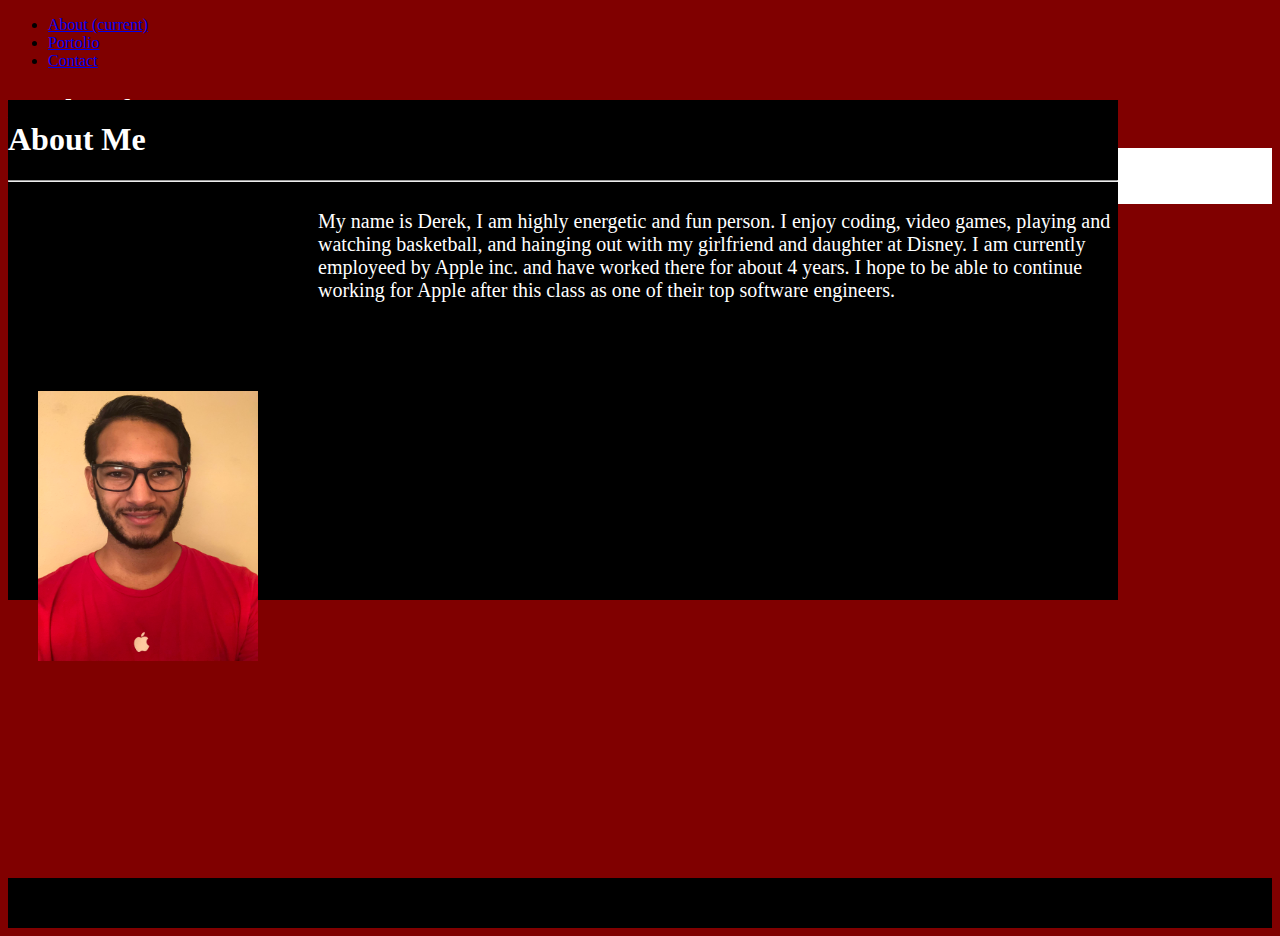
==== index.html @ 9b28665a "portfolio" ====
<!DOCTYPE html>
<html lang="en">
<head>
    <meta charset="UTF-8">
    <meta name="viewport" content="width=device-width, initial-scale=1.0">
    <meta http-equiv="X-UA-Compatible" content="ie=edge">
    <link rel="stylesheet" href="https://stackpath.bootstrapcdn.com/bootstrap/4.1.3/css/bootstrap.min.css" integrity="sha384-MCw98/SFnGE8fJT3GXwEOngsV7Zt27NXFoaoApmYm81iuXoPkFOJwJ8ERdknLPMO" crossorigin="anonymous">
    <link rel="stylesheet" href="style.css">

    <title>Bootstrap-Portfolio</title>

</head>
<body>
    
    <div class="container">

        <div class="row">
            
            <div class="col-md-7">
                <nav class="navbar navbar-expand-lg navbar-light bg-light">
                    
                    <div class="collapse navbar-collapse" id="navbarNav">
                      <ul class="navbar-nav">
                        <li class="nav-item active">
                          <a class="nav-link" href="#">About <span class="sr-only">(current)</span></a>
                        </li>
                        <li class="nav-item">
                          <a class="nav-link" href="#">Portolio</a>
                        </li>
                        <li class="nav-item">
                          <a class="nav-link" href="#">Contact</a>
                        </li>
                       
                      </ul>
                    </div>
                  </nav>
            </div>
            <div class="col-md-2">
                <h2>Derek Lofton</h2>
            </div>
            <div class="col-md-3">
                <h3></h3>
            </div>
        </div>
<br>
        <div class="jumbotron">
            <h1 class="display-4">About Me</h1>
            <hr class="my-4">
            <p>My name is Derek, I am highly energetic and fun person. I enjoy coding, video games, playing and watching basketball, and hainging out with my girlfriend and daughter at Disney. I am currently employeed by Apple inc. and have worked there for about 4 years. I hope to be able to continue working for Apple after this class as one of their top software engineers.</p>
            
         </div>

        <img src="images/IMG_1131.jpg">
        
       

    </div>

    <footer>Copy Right</footer>
</body>
</html>
---- style.css ----
body {
    background: maroon;
}

.jumbotron {
    position: absolute;
    background: black;
    color: white;
    top: 100px;
    height: 500px;
    width: 1110px;
}

img {
    position: relative;
    height: 270px;
    width: 220px;
    top: 150px;
    left: 30px;
}

p {
    float: right;
    color: white;
    width: 800px;
    font-size: 20px;
}

footer {
    background: black;
    height: 50px;
    margin-top: 363px;
    text-align: center;
}

h2 {
    background: maroon;
    color: white; 
    font-size: 28px;
}

h3 {
    background: white;
    color: maroon;
    padding: 28px;
}
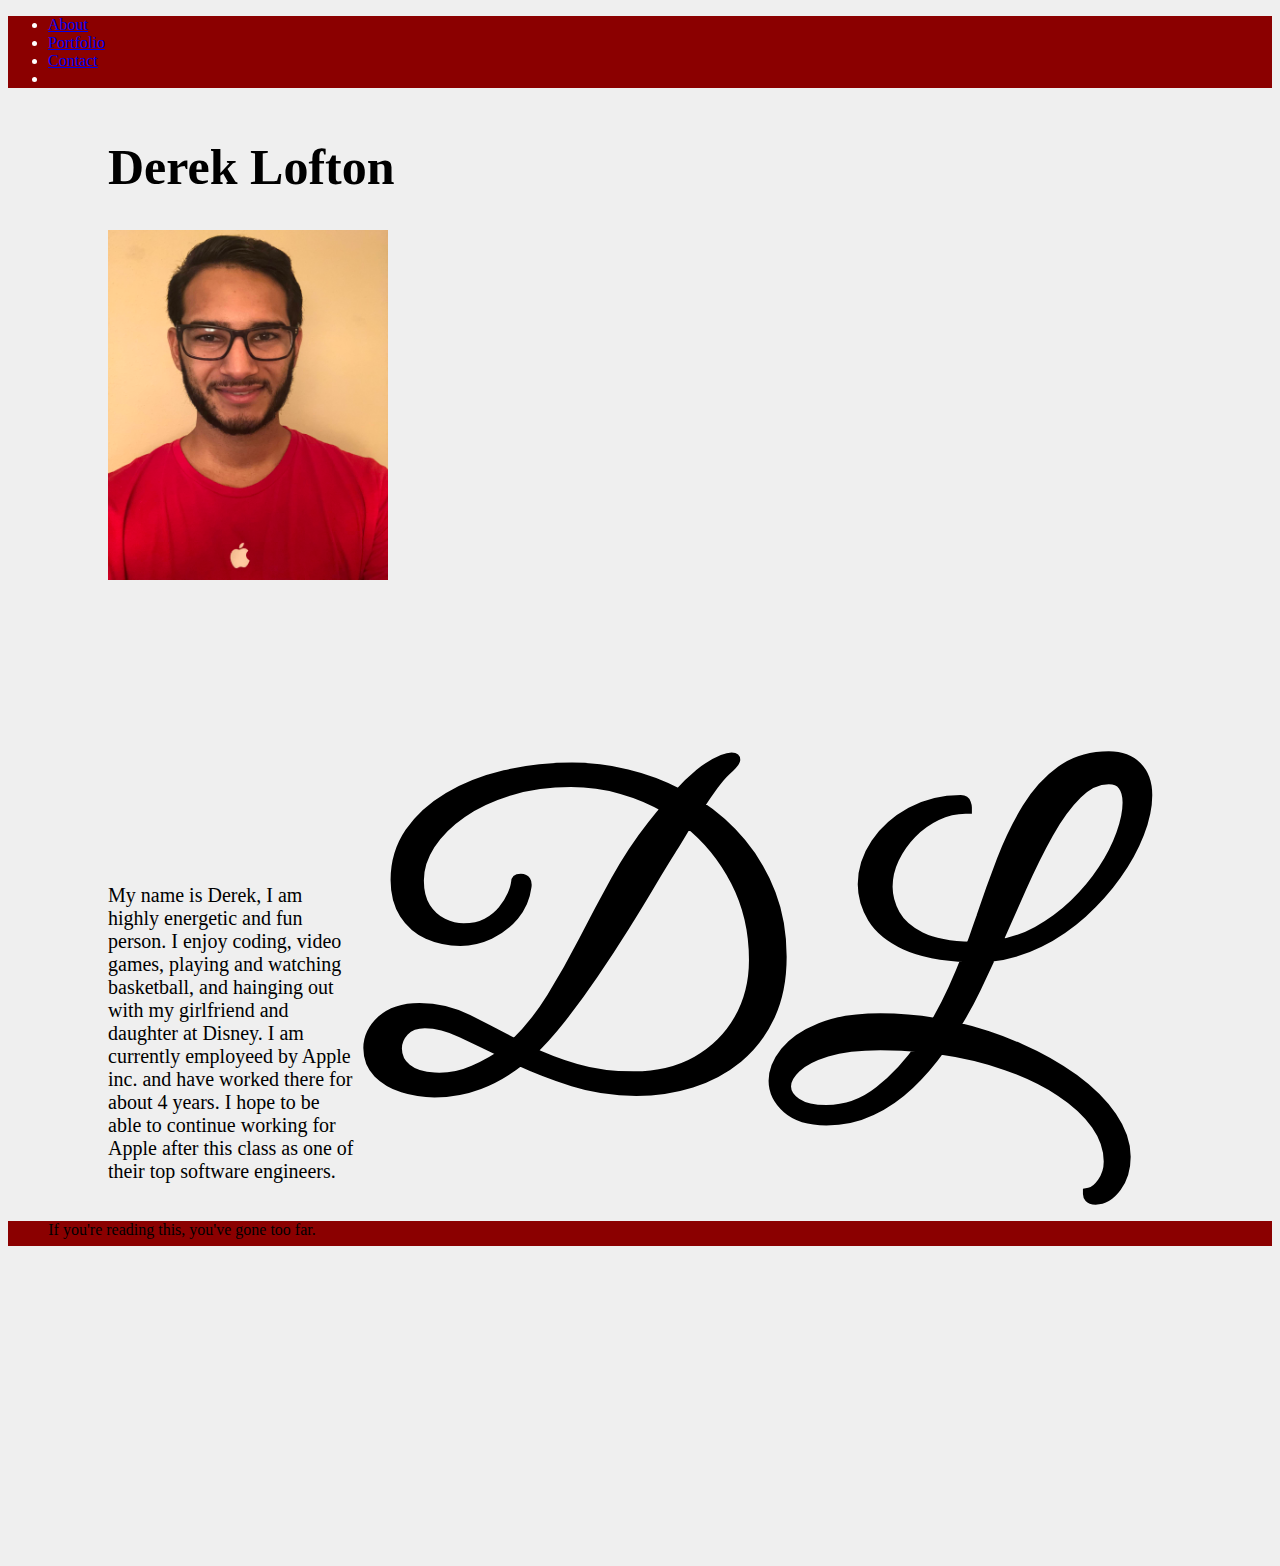
==== commit 87f74546: "responsive" ====
--- a/index.html
+++ b/index.html
@@ -5,57 +5,48 @@
     <meta name="viewport" content="width=device-width, initial-scale=1.0">
     <meta http-equiv="X-UA-Compatible" content="ie=edge">
     <link rel="stylesheet" href="https://stackpath.bootstrapcdn.com/bootstrap/4.1.3/css/bootstrap.min.css" integrity="sha384-MCw98/SFnGE8fJT3GXwEOngsV7Zt27NXFoaoApmYm81iuXoPkFOJwJ8ERdknLPMO" crossorigin="anonymous">
+    <link href="https://fonts.googleapis.com/css?family=Great+Vibes" rel="stylesheet">
     <link rel="stylesheet" href="style.css">
 
     <title>Bootstrap-Portfolio</title>
 
 </head>
 <body>
+
     
-    <div class="container">
+        <ul class="nav justify-content-end">
+    
+                <li class="nav-item">
+                  <a class="nav-link active" href="index.html">About</a>
+                </li>
+                <li class="nav-item">
+                  <a class="nav-link" href="portfolio.html">Portfolio</a>
+                </li>
+                <li class="nav-item">
+                  <a class="nav-link" href="contact.html">Contact</a>
+                </li>
+                <li class="nav-item">
+                  <a class="nav-link disabled" href="#"></a>
+                </li>
+              </ul>
 
-        <div class="row">
+        <div id="identity">
+                <h1>Derek Lofton</h1>
+                <img src="images/IMG_1131.jpg">
+                <h2>DL</h2>
+        </div>
+
+        <p id="info">
             
-            <div class="col-md-7">
-                <nav class="navbar navbar-expand-lg navbar-light bg-light">
-                    
-                    <div class="collapse navbar-collapse" id="navbarNav">
-                      <ul class="navbar-nav">
-                        <li class="nav-item active">
-                          <a class="nav-link" href="#">About <span class="sr-only">(current)</span></a>
-                        </li>
-                        <li class="nav-item">
-                          <a class="nav-link" href="#">Portolio</a>
-                        </li>
-                        <li class="nav-item">
-                          <a class="nav-link" href="#">Contact</a>
-                        </li>
-                       
-                      </ul>
-                    </div>
-                  </nav>
-            </div>
-            <div class="col-md-2">
-                <h2>Derek Lofton</h2>
-            </div>
-            <div class="col-md-3">
-                <h3></h3>
-            </div>
-        </div>
-<br>
-        <div class="jumbotron">
-            <h1 class="display-4">About Me</h1>
-            <hr class="my-4">
-            <p>My name is Derek, I am highly energetic and fun person. I enjoy coding, video games, playing and watching basketball, and hainging out with my girlfriend and daughter at Disney. I am currently employeed by Apple inc. and have worked there for about 4 years. I hope to be able to continue working for Apple after this class as one of their top software engineers.</p>
-            
-         </div>
+                My name is Derek, I am highly energetic and fun person. I enjoy coding, 
+            video games, playing and watching basketball,
+            and hainging out with my girlfriend and daughter at Disney. I am currently
+        employeed by Apple inc. and have worked there for about 4 years. I hope to be able to continue working for Apple 
+    after this class as one of their top software engineers. </p>
+       
+        <br>
+        <footer>If you're reading this, you've gone too far.</footer>
 
-        <img src="images/IMG_1131.jpg">
-        
-       
-
-    </div>
-
-    <footer>Copy Right</footer>
+    
 </body>
 </html>--- a/style.css
+++ b/style.css
@@ -1,46 +1,104 @@
 body {
-    background: maroon;
+    background-color: #eeee;
 }
 
-.jumbotron {
-    position: absolute;
-    background: black;
-    color: white;
-    top: 100px;
-    height: 500px;
-    width: 1110px;
+h1 {
+    margin-left: 100px;
+    margin-top: 50px;
+    color: marblackoon;
+    font-size: 50px;
+}
+
+
+ul {
+    background: darkred;
 }
 
 img {
-    position: relative;
-    height: 270px;
-    width: 220px;
-    top: 150px;
-    left: 30px;
+    width: 280px;
+    height: 350px;
+    margin-left: 100px;
 }
 
-p {
+.card-img {
+    margin-left: 0px;
+}
+
+h2 {
+    font-family: 'Great Vibes', cursive;
+    font-size: 400px;
     float: right;
+    margin-right: 210px;
+    margin-top: 150px;
+}
+
+.nav-item {
     color: white;
+}
+
+#info {
+    margin-top: 300px;
     width: 800px;
+    margin-left: 100px;
     font-size: 20px;
 }
 
 footer {
-    background: black;
-    height: 50px;
-    margin-top: 363px;
     text-align: center;
+    background: darkred;
+    height: 25px;
 }
 
-h2 {
-    background: maroon;
-    color: white; 
-    font-size: 28px;
+section {
+    margin-top: 50px;
+    margin-left: 100px;
+    background-color: darkred;
+    width: 1100px;
+    height: 500px;
+    padding: 20px;
 }
 
-h3 {
-    background: white;
-    color: maroon;
-    padding: 28px;
-}+input {
+    width: 1050px;
+}
+
+h5 {
+    font-size: 50px;
+}
+
+/* effect at width changes*/
+
+@media screen and (max-width: 900px) {
+
+   
+h2 {
+    font-Size: 200px;
+    margin-left: 0 auto 0 auto;
+
+}
+
+#info {
+    margin-top: 400px;
+    width: 300px;
+    margin-left: 100px;
+    font-size: 20px;
+}
+
+section {
+    margin-top: 50px;
+    margin-left: 100px;
+    background-color: darkred;
+    width: 500px;
+    height: 500px;
+    padding: 20px;
+}
+
+input {
+    width: 445px;
+}
+
+}
+
+
+
+
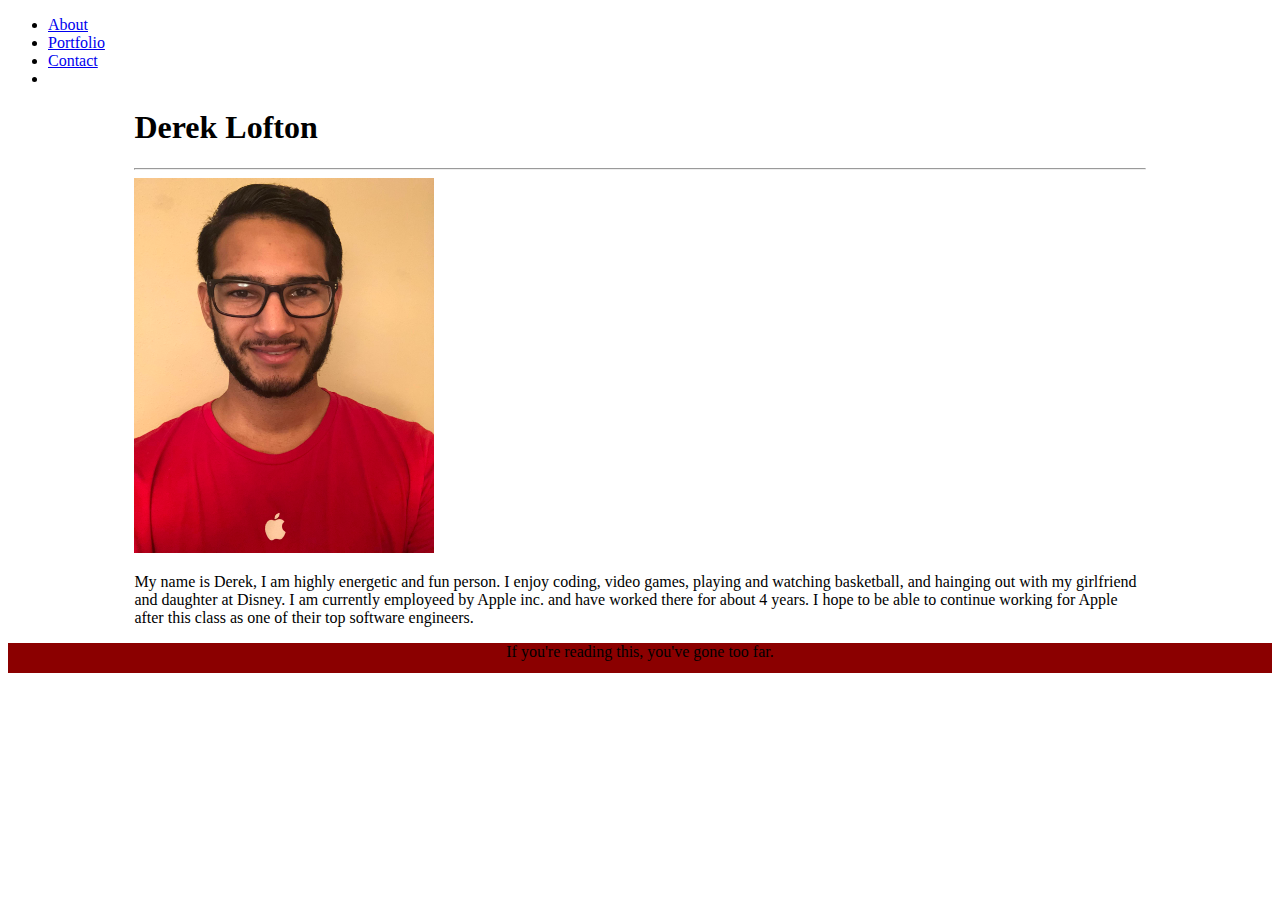
==== commit b307c61a: "fixed it" ====
--- a/index.html
+++ b/index.html
@@ -30,21 +30,20 @@
                 </li>
               </ul>
 
-        <div id="identity">
-                <h1>Derek Lofton</h1>
+              <div class="jumbotron">
+                <h1 class="display-4">Derek Lofton</h1>               
+                <hr class="my-4">
                 <img src="images/IMG_1131.jpg">
-                <h2>DL</h2>
-        </div>
+                <p>             My name is Derek, I am highly energetic and fun person. I enjoy coding, 
+                  video games, playing and watching basketball,
+                  and hainging out with my girlfriend and daughter at Disney. I am currently
+              employeed by Apple inc. and have worked there for about 4 years. I hope to be able to continue working for Apple 
+          after this class as one of their top software engineers.</p>
+                
+              </div>
 
-        <p id="info">
-            
-                My name is Derek, I am highly energetic and fun person. I enjoy coding, 
-            video games, playing and watching basketball,
-            and hainging out with my girlfriend and daughter at Disney. I am currently
-        employeed by Apple inc. and have worked there for about 4 years. I hope to be able to continue working for Apple 
-    after this class as one of their top software engineers. </p>
        
-        <br>
+      
         <footer>If you're reading this, you've gone too far.</footer>
 
     
--- a/style.css
+++ b/style.css
@@ -1,104 +1,22 @@
-body {
-    background-color: #eeee;
-}
-
-h1 {
-    margin-left: 100px;
-    margin-top: 50px;
-    color: marblackoon;
-    font-size: 50px;
-}
-
-
-ul {
-    background: darkred;
+.jumbotron {
+    margin-left: 10%;
+    margin-right: 10%;
 }
 
 img {
-    width: 280px;
-    height: 350px;
-    margin-left: 100px;
-}
-
-.card-img {
-    margin-left: 0px;
-}
-
-h2 {
-    font-family: 'Great Vibes', cursive;
-    font-size: 400px;
-    float: right;
-    margin-right: 210px;
-    margin-top: 150px;
-}
-
-.nav-item {
-    color: white;
-}
-
-#info {
-    margin-top: 300px;
-    width: 800px;
-    margin-left: 100px;
-    font-size: 20px;
+    width: 300px;
+    height: 375px;
 }
 
 footer {
+    width: 100%;
+    background: darkred;
+    height: 30px;
     text-align: center;
-    background: darkred;
-    height: 25px;
 }
 
-section {
-    margin-top: 50px;
-    margin-left: 100px;
-    background-color: darkred;
-    width: 1100px;
-    height: 500px;
-    padding: 20px;
-}
-
-input {
-    width: 1050px;
-}
-
-h5 {
-    font-size: 50px;
-}
-
-/* effect at width changes*/
-
-@media screen and (max-width: 900px) {
-
-   
-h2 {
-    font-Size: 200px;
-    margin-left: 0 auto 0 auto;
-
-}
-
-#info {
-    margin-top: 400px;
-    width: 300px;
-    margin-left: 100px;
-    font-size: 20px;
-}
-
-section {
-    margin-top: 50px;
-    margin-left: 100px;
-    background-color: darkred;
-    width: 500px;
-    height: 500px;
-    padding: 20px;
-}
-
-input {
-    width: 445px;
-}
-
-}
-
-
-
-
+#photo {
+    width: 49%;
+    height: 20%;
+    padding: 1%;
+}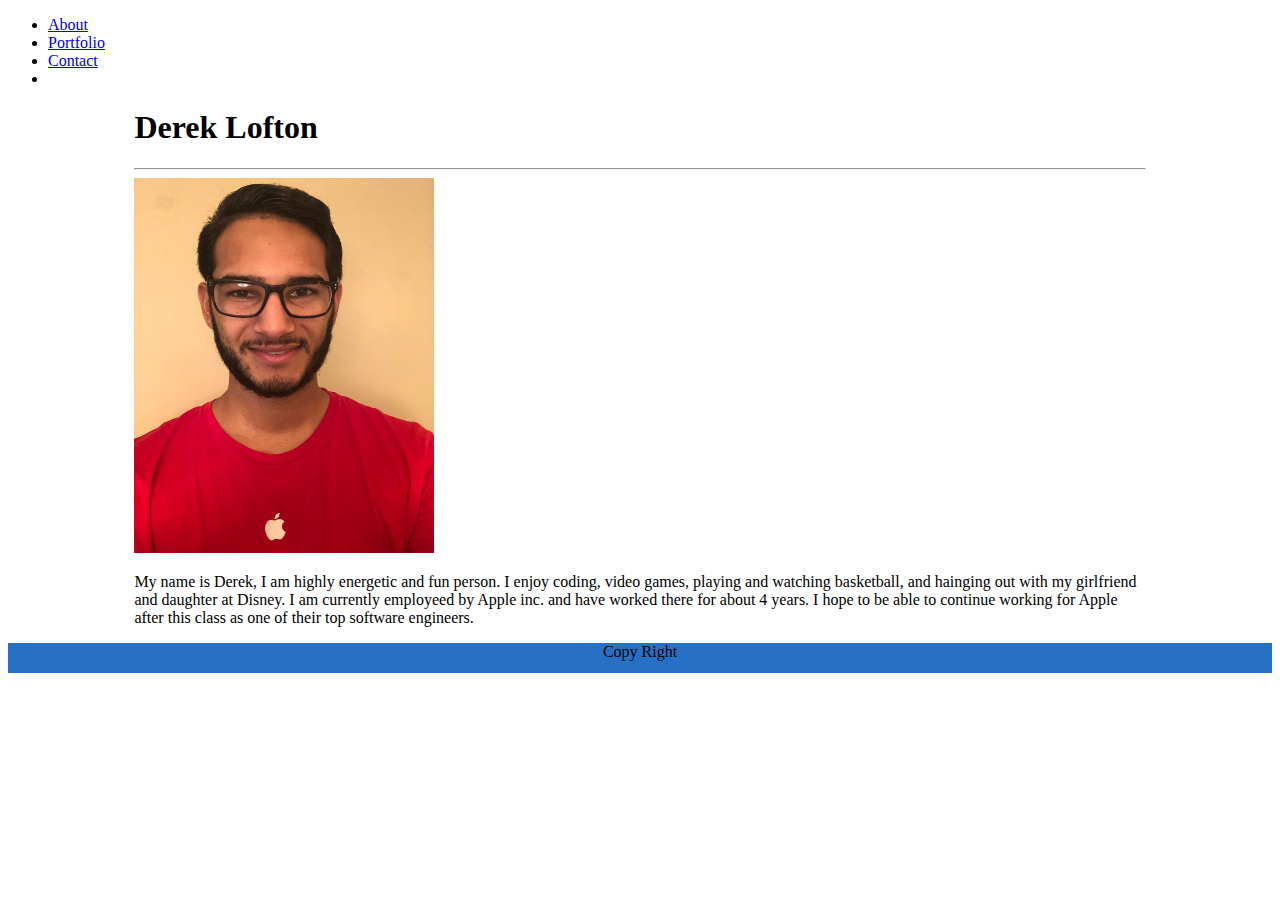
==== commit b033c3b8: "finished" ====
--- a/index.html
+++ b/index.html
@@ -44,7 +44,7 @@
 
        
       
-        <footer>If you're reading this, you've gone too far.</footer>
+        <footer>Copy Right</footer>
 
     
 </body>
--- a/style.css
+++ b/style.css
@@ -10,7 +10,7 @@
 
 footer {
     width: 100%;
-    background: darkred;
+    background: rgb(38, 112, 197);
     height: 30px;
     text-align: center;
 }
@@ -19,4 +19,5 @@
     width: 49%;
     height: 20%;
     padding: 1%;
-}+}
+
